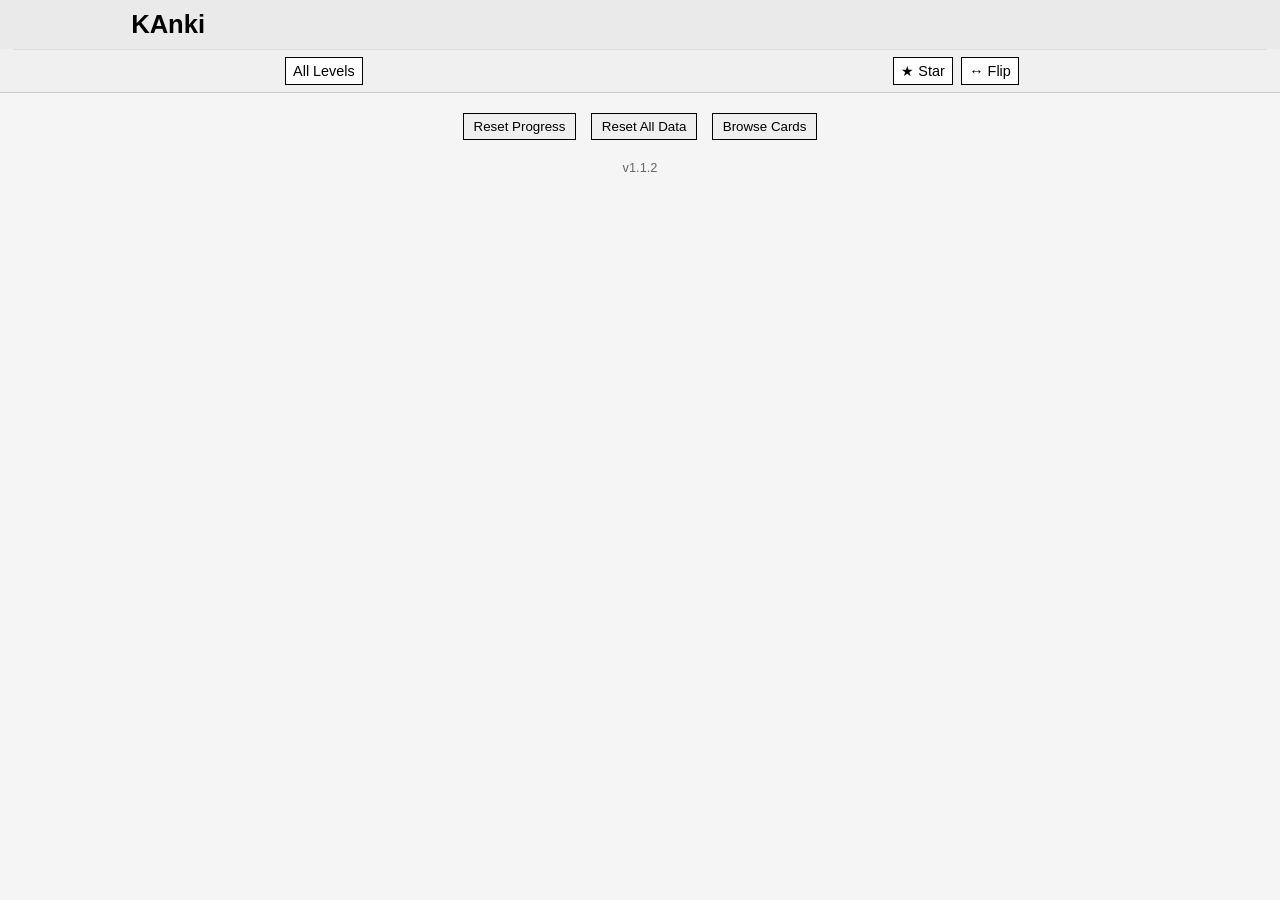
==== kanki/index.html @ 4ba89aea "Added browser screen and card selection" ====
<!DOCTYPE HTML>
<html>

<head>
  <meta name="viewport" content="width=device-width, initial-scale=1.0, maximum-scale=1.0, user-scalable=no" />
  <meta name="kindle-display-size" content="width=100%, height=100%, scale-to-fit=yes" />
  <meta charset="utf-8">
  <link rel="preload" href="assets/fonts/language.ttf" as="font" type="font/ttf" crossorigin="anonymous">
  <script src="js/polyfill.min.js"></script>
  <script src="js/sdk.js"></script>
  <script src="js/kanki_config.js"></script>
  <script src="main.js"></script>
  <link href="main.css" rel="stylesheet">
  <link href="responsive.css" rel="stylesheet">
  <title>KAnki</title>
  <script>
    function update() {
      var chromebar = {
        "appId": "xyz.kurizu.kanki",
        "topNavBar": {
          "template": "title",
          "title": "KAnki",
          "buttons": [
            {
              "id": "KPP_MORE",
              "state": "enabled",
              "handling": "system"
            },
            {
              "id": "KPP_CLOSE",
              "state": "enabled",
              "handling": "system"
            }
          ],
        },
        "systemMenu": {
          "clientParams": {
            "profile": {
              "name": "default",
              "items": [
                {
                  "id": "KANKI_RELOAD",
                  "state": "enabled",
                  "handling": "notifyApp",
                  "label": "Reload",
                  "position": 0
                }
              ],
              "selectionMode": "none",
              "closeOnUse": true
            }
          }
        }
      };
      window.kindle.messaging.sendMessage("com.lab126.chromebar", "configureChrome", chromebar);
    };

    window.kindle.appmgr.ongo = function (ctx) {
      update();
      window.kindle.messaging.receiveMessage("systemMenuItemSelected", function (type, id) {
        switch (id) {
          case "KANKI_RELOAD":
            window.location.reload();
        };
      });
    };
  </script>
</head>

<body onload="onPageLoad()">
  <div id="log" style="display:none;"></div>

  <div id="headerBar">
    <div class="topBar">
      <div class="logoArea">
        <h1 id="title">KAnki</h1>
      </div>
      <div class="infoArea">
        <div id="progressDisplay" class="progressBar"></div>
        <div id="levelDisplay" class="levelDisplay"></div>
      </div>
    </div>
    <div class="menuBar">
      <div id="levelButtons" class="menuSection">
        <button onclick="changeLevel('all')">All Levels</button>
        <!-- Other level buttons will be added dynamically by JavaScript -->
      </div>
      <div class="menuDivider"></div>
      <div id="toolButtons" class="menuSection">
        <button id="starredFilterBtn" onclick="toggleStarredFilter()">★ Star</button>
        <button id="reverseToggleBtn" onclick="toggleCardDirection()">↔ Flip</button>
        <button id="overviewBtn" onclick="showDeckOverview()" style="display: none;">← Overview</button>
      </div>
    </div>
  </div>

  <div id="mainContainer">
    <!-- Deck Overview Screen -->
    <div id="deckOverview" style="display: none;">
      <div class="deckOverview">
        <h2 id="overviewDeckTitle"></h2>
        <table class="overviewStatTable">
          <tbody>
            <tr><td>Total:</td><td id="overviewTotal"></td></tr>
            <tr><td>Due now:</td><td id="overviewDue"></td></tr>
            <tr><td>New:</td><td id="overviewNew"></td></tr>
            <tr><td>Suspended:</td><td id="overviewSuspended"></td></tr>
          </tbody>
        </table>
        <div class="overviewDivider">── By Level ──</div>
        <div id="overviewLevels"></div>
        <div class="buttonContainer overviewButtons">
          <button onclick="startStudy()">Study</button>
          <button onclick="showBrowseScreen()">Browse Cards</button>
        </div>
      </div>
    </div>

    <div id="statusMessage" style="display: none;"></div>

    <!-- Review Mode: Fixed card structure to prevent DOM rebuilding -->
    <div id="cardContainer" class="card">
      <div id="levelBadge" class="levelBadge"></div>
      <!-- Add star button to the card -->
      <button id="starButton" class="starButton" onclick="toggleStarCurrentCard()">☆</button>
      <div id="cardFront" class="cardFront"></div>
      <div id="cardBack" class="cardBack"></div>
      <div id="cardNotes" class="cardNotes"></div>
      <!-- Card statistics section -->
      <div id="cardStats" class="cardStats"></div>
    </div>

    <!-- Browse Mode: Card list view -->
    <div id="browseContainer" style="display: none;">
      <div id="browseHeader" class="browseHeader">
        <div class="browseHeaderTop">
          <span id="browseStats" class="browseStats"></span>
          <button onclick="hideBrowseScreen()">← Back</button>
        </div>
        <div id="browseLevelFilter" class="browseLevelFilter"></div>
        <div id="browseControls" class="browseControls">
          <button onclick="selectAllCards()">Select All</button>
          <button onclick="deselectAllCards()">Deselect All</button>
          <button onclick="toggleSuspendSelected()" id="suspendBtn" style="display: none;">Suspend</button>
          <button onclick="toggleSuspendSelected()" id="unsuspendBtn" style="display: none;">Unsuspend</button>
          <button onclick="addTagToSelected()" id="addTagBtn" style="display: none;">Add Tag</button>
          <button onclick="removeTagFromSelected()" id="removeTagBtn" style="display: none;">Rm Tag</button>
        </div>
      </div>
      <div id="browseCardList" class="browseCardList"></div>
      <div id="browsePagination" class="browsePagination"></div>
    </div>

    <div id="controlButtons" class="buttonContainer">
      <button id="showAnswerBtn" onclick="showAnswer()">Show Answer</button>
      <div id="intervalButtons" style="display: none;">
        <button class="intervalBtn againBtn" onclick="handleAnswerWithInterval('again')">Again<br>&lt;10m</button>
        <button class="intervalBtn hardBtn" onclick="handleAnswerWithInterval('hard')">Hard<br>1d</button>
        <button class="intervalBtn goodBtn" onclick="handleAnswerWithInterval('good')">Good<br>3d</button>
        <button class="intervalBtn easyBtn" onclick="handleAnswerWithInterval('easy')">Easy<br>4d</button>
      </div>
    </div>

    <div class="buttonContainer">
      <button onclick="showResetProgressConfirm()">Reset Progress</button>
      <button onclick="showResetAllConfirm()">Reset All Data</button>
      <button onclick="showBrowseScreen()">Browse Cards</button>
    </div>
  </div>

  <!-- Confirmation popup overlay (hidden by default) -->
  <div id="confirmationOverlay" class="overlay" style="display: none;">
    <div class="popup">
      <div id="confirmationMessage" class="popup-message"></div>
      <div class="popup-buttons">
        <button id="confirmYesBtn" class="confirmBtn">Yes</button>
        <button id="confirmNoBtn" class="cancelBtn">No</button>
      </div>
    </div>
  </div>

  <!-- Toast notification (hidden by default) -->
  <div id="toastNotification" class="toast-notification" style="display: none;"></div>

  <div class="footer">
    <p>v1.1.2</p>
  </div>
</body>

</html>
---- kanki/main.css ----
@font-face {
  font-family: 'LanguageFont';
  src: url('assets/fonts/language.ttf') format('truetype');
  font-weight: normal;
  font-style: normal;
  font-display: block;
}

body {
  margin: 0;
  padding: 0;
  font-family: sans-serif;
  background-color: #f5f5f5;
  filter: grayscale(1);
  box-sizing: border-box;
}

h1 {
  text-align: center;
  margin: 20px 0;
}

.progressBar {
  display: block;
  margin: 0 0 3px 0;
  font-weight: bold;
}

.levelDisplay {
  display: block;
  margin: 3px 0 0 0;
  font-weight: bold;
  font-size: 0.9em;
  color: #444;
}

.buttonContainer {
  text-align: center;
  margin: 20px 0;
}

.buttonContainer button {
  margin: 0 5px;
  padding: 5px 10px;
  border: 1px solid #000;
}

/* Title and header styles */
#headerBar {
  margin: 0 0 15px 0;
  padding: 0;
  border-bottom: 1px solid #ccc;
  background-color: #f0f0f0;
}

/* Top bar with logo and info */
.topBar {
  width: 100%;
  display: table;
  table-layout: fixed;
  border-spacing: 0;
  padding: 5px 10px;
  background-color: #eaeaea;
}

.logoArea {
  display: table-cell;
  width: 25%;
  text-align: left;
  vertical-align: middle;
}

.infoArea {
  display: table-cell;
  width: 75%;
  text-align: right;
  vertical-align: middle;
  padding-right: 15px;
  overflow: hidden;
  text-overflow: ellipsis;
}

#title {
  margin: 0;
  padding: 5px 0;
  font-size: 1.6em;
}

/* Menu bar styles - using table-based layout for Kindle compatibility */
.menuBar {
  width: 98%;
  margin: 0 auto;
  padding: 5px 0;
  text-align: center;
  display: table;
  table-layout: fixed;
  border-spacing: 0;
  border-top: 1px solid #ddd;
}

.menuSection {
  display: table-cell;
  vertical-align: middle;
  text-align: center;
}

.menuDivider {
  display: table-cell;
  width: 10px;
}

#levelButtons {
  text-align: center;
  margin: 5px 0;
}

#levelButtons button, #toolButtons button {
  margin: 2px;
  padding: 5px 7px;
  border: 1px solid #000;
  background-color: #fff;
  font-size: 0.9em;
}

#levelButtons button:active, #toolButtons button:active,
#levelButtons button.active, #toolButtons button.active {
  background-color: #ccc;
}

/* Status bar with progress display */
.statusBar {
  padding: 5px 0;
  text-align: center;
  border-top: 1px solid #ddd;
}

.card {
  background-color: white;
  border-radius: 5px;
  box-shadow: 0 2px 4px rgba(0, 0, 0, 0.1);
  padding: 20px;
  margin: 20px auto;
  max-width: 80%;
  position: relative;
  height: 300px; /* Fixed height instead of min-height */
  overflow-y: auto; /* Allow vertical scrolling for content */
  overflow-x: hidden; /* Prevent horizontal overflow */
  border: 1px solid #000000;
  /* Ensure text wrapping for all content */
  word-wrap: break-word;
  overflow-wrap: break-word;
  hyphens: auto;
  /* Enhanced scrolling for better user experience */
  scroll-behavior: smooth; /* Smooth scrolling when navigating */
  scrollbar-width: thin; /* Thinner scrollbar for better aesthetics */
  scrollbar-color: #888 #f1f1f1; /* Custom scrollbar colors */
}

.levelBadge {
  position: absolute;
  top: 10px;
  right: 10px;
  background-color: #4285f4;
  color: white;
  padding: 3px 8px;
  border-radius: 3px;
  font-size: 0.8em;
}

.cardFront {
  font-size: 2em;
  font-weight: bold;
  margin-bottom: 20px;
  margin-top: 15px;
  font-family: 'LanguageFont', sans-serif;
  min-height: 60px; /* Fixed minimum height */
  word-wrap: break-word; /* Break long words */
  overflow-wrap: break-word; /* Modern alternative to word-wrap */
  hyphens: auto; /* Add hyphenation for better text wrapping */
}

.cardBack {
  font-size: 1.5em;
  margin-bottom: 10px;
  padding-top: 15px;
  min-height: 50px; /* Fixed minimum height */
  word-wrap: break-word; /* Break long words */
  overflow-wrap: break-word; /* Modern alternative to word-wrap */
  hyphens: auto; /* Add hyphenation for better text wrapping */
}

.cardNotes {
  font-size: 0.9em;
  color: #666;
  font-style: italic;
  word-wrap: break-word; /* Break long words */
  overflow-wrap: break-word; /* Modern alternative to word-wrap */
  hyphens: auto; /* Add hyphenation for better text wrapping */
}

/* Card statistics styling */
.cardStats {
  font-size: 0.7em;
  color: #888;
  text-align: right;
  margin-top: 15px;
  padding-top: 5px;
  position: relative;
  font-style: italic;
}

/* Add a subtle dashed separator that fades at the edges */
.cardStats::before {
  content: '';
  position: absolute;
  top: 2px;
  left: 20%;
  right: 0;
  height: 1px;
  background-image: linear-gradient(to right, transparent, rgba(238,238,238,0.8) 10%, transparent 10%, rgba(238,238,238,0.8) 20%, transparent 20%);
  background-size: 8px 1px;
  background-repeat: repeat-x;
}

/* Custom scrollbar styling for better visibility */
.card::-webkit-scrollbar {
  width: 8px;
}

.card::-webkit-scrollbar-track {
  background: #f1f1f1;
  border-radius: 10px;
}

.card::-webkit-scrollbar-thumb {
  background: #888;
  border-radius: 10px;
}

.card::-webkit-scrollbar-thumb:hover {
  background: #555;
}

/* Scroll indicators - subtle visual cues for scrollable content */
.card::before {
  content: '';
  position: absolute;
  top: 0;
  left: 0;
  right: 0;
  height: 4px;
  background: linear-gradient(to bottom, rgba(0,0,0,0.15) 0%, rgba(0,0,0,0) 100%);
  opacity: 0;
  transition: opacity 0.2s ease;
  pointer-events: none;
  z-index: 2;
  display: none; /* Hidden by default */
}

.card::after {
  content: '';
  position: absolute;
  bottom: 0;
  left: 0;
  right: 0;
  height: 4px;
  opacity: 0;
  transition: opacity 0.2s ease;
  pointer-events: none;
  z-index: 2;
  display: none; /* Hidden by default */
}

/* Show scroll indicators when content is scrollable AND scrolled */
.card.scrollable-top::before {
  display: block;
  opacity: 1;
}

.card.scrollable-bottom::after {
  display: block;
  opacity: 1;
}

/* Enhanced focus states for better keyboard navigation visibility */
.card:focus {
  outline: 2px solid #4285f4;
  outline-offset: 2px;
}

/* Add a subtle animation when scrolling programmatically */
.card.smooth-scroll {
  scroll-behavior: smooth;
}

#showAnswerBtn {
  padding: 12px 25px;
  margin: 8px auto;
  font-size: 1.1em;
  cursor: pointer;
  border: 1px solid #000;
  min-width: 80%; /* Make show answer button wider to match interval buttons container width */
  display: block; /* Make it block to center it properly */
}

.correctBtn {
  background-color: #555555; 
  color: white;
}

.incorrectBtn {
  background-color: #222222; 
  color: white;
}

#statusMessage {
  background-color: #f8f9fa;
  border: 1px solid #dee2e6;
  border-radius: 5px;
  padding: 15px;
  margin: 15px auto;
  max-width: 80%;
  text-align: center;
  word-wrap: break-word; /* Break long words */
  overflow-wrap: break-word; /* Modern alternative to word-wrap */
  hyphens: auto; /* Add hyphenation for better text wrapping */
  font-size: 1.2em; /* Make status messages appropriately sized */
}

#controlButtons {
  height: 100px; /* Reduced height since interval buttons will be in same location as show answer */
  position: relative;
  margin: 20px 0 20px 0; /* Reduced bottom margin */
  text-align: center;
  overflow: visible; /* Allow content to be visible instead of hidden */
}

#intervalButtons {
  text-align: center;
  position: absolute;
  top: 0; /* Positioned at top to overlay with show answer button position */
  left: 0;
  right: 0;
  width: 100%;
  height: auto; /* Allow natural height based on content */
}

.intervalBtn {
  padding: 8px 12px; /* Slightly reduced padding */
  margin: 0 5px; /* Reduced margins to fit all buttons better */
  font-size: 0.95em;
  cursor: pointer;
  border: 1px solid #000;
  min-width: 60px; /* Slightly narrower buttons */
  display: inline-block;
}

.againBtn {
  background-color: #222222;
  color: white;
  font-weight: bold; /* Make 'Again' button more prominent */
  border-width: 2px; /* Make border thicker for emphasis */
  min-width: 75px; /* Make slightly wider than other interval buttons */
}

.hardBtn {
  background-color: #444444; 
  color: white;
}

.goodBtn {
  background-color: #666666; 
  color: white;
}

.easyBtn {
  background-color: #888888;
  color: white;
}

/* Overlay for confirmation popup */
.overlay {
  position: fixed;
  top: 0;
  left: 0;
  width: 100%;
  height: 100%;
  background-color: rgba(0, 0, 0, 0.8);
  z-index: 100;
}

.popup {
  position: absolute;
  top: 50%;
  left: 50%;
  /* Using negative margins to center for better compatibility */
  margin-top: -100px; 
  margin-left: -140px;
  background-color: #ffffff;
  color: #000000;
  padding: 20px;
  border-radius: 5px;
  border: 2px solid #333;
  width: 240px;
  z-index: 101;
  text-align: center;
  opacity: 1;
}

.popup-message {
  margin-bottom: 20px;
  font-size: 1.1em;
  line-height: 1.4;
  word-wrap: break-word;
  color: #000000;
}

.popup-buttons {
  width: 100%;
  text-align: center;
  margin: 10px auto 0;
}

.popup-buttons button {
  display: inline-block;
  width: 80px;
  margin: 0 10px;
  padding: 8px 0;
  color: #ffffff;
  border: 1px solid #000;
}

.confirmBtn {
  background-color: #333333; 
  color: #ffffff;
  border: 1px solid #000;
  padding: 8px 15px;
}

.cancelBtn {
  background-color: #666666;
  color: #ffffff;
  border: 1px solid #000;
  padding: 8px 15px;
}

.footer {
  text-align: center;
  margin-bottom: 20px;
  font-size: 0.8em;
  color: #666;
}

.toast-notification {
  position: absolute;
  top: 80px;
  left: 50%;
  width: 240px;
  margin-left: -120px;
  background-color: #000000;
  color: white;
  padding: 10px 0;
  border-radius: 5px;
  z-index: 200;
  text-align: center;
  font-weight: bold;
  border: 1px solid #333;
}

/* Star button styles */
.starButton {
  position: absolute;
  top: 10px;
  left: 10px;
  background: none;
  border: none;
  font-size: 1.5em;
  cursor: pointer;
  z-index: 10;
  padding: 5px;
}

.starButton.starred {
  color: #555; 
}

#starredFilterBtn.active {
  background-color: #555;
  color: white;
}

#reverseToggleBtn.active {
  background-color: #555;
  color: white;
}

/* Browse screen styles */
#browseContainer {
  width: 100%;
  max-width: 800px;
  margin: 0 auto;
  padding: 10px;
}

.browseHeader {
  margin-bottom: 15px;
  padding: 10px;
  background-color: #eaeaea;
  border: 1px solid #ccc;
  border-radius: 5px;
}

.browseStats {
  font-size: 1.1em;
  font-weight: bold;
  margin-bottom: 10px;
  padding: 5px;
}

.browseControls {
  text-align: center;
}

.browseControls button {
  margin: 3px;
  padding: 6px 12px;
  font-size: 0.9em;
  cursor: pointer;
  border: 1px solid #000;
}

.browseCardList {
  margin: 15px 0;
}

.browseCardItem {
  padding: 12px;
  margin: 8px 0;
  background-color: #f9f9f9;
  border: 1px solid #ddd;
  border-radius: 4px;
  cursor: pointer;
}

.browseCardItem:hover {
  background-color: #f0f0f0;
}

.browseCardItem.selected {
  background-color: #e0e0e0;
  border-color: #999;
}

.browseCardItem.suspended {
  background-color: #e8e8e8;
  opacity: 0.7;
}

.browseCardHeader {
  display: table;
  width: 100%;
  margin-bottom: 8px;
}

.browseCardCheckbox {
  display: table-cell;
  width: 30px;
  vertical-align: middle;
  font-size: 1.2em;
}

.browseCardInfo {
  display: table-cell;
  vertical-align: middle;
  padding-left: 10px;
}

.browseCardLevel {
  display: inline-block;
  padding: 2px 8px;
  background-color: #ddd;
  border-radius: 3px;
  font-size: 0.85em;
  margin-right: 8px;
}

.browseCardFront {
  font-weight: bold;
  font-size: 1.1em;
  margin: 5px 0;
}

.browseCardBack {
  color: #555;
  font-size: 0.95em;
}

.browseCardActions {
  display: table;
  width: 100%;
  margin-top: 8px;
}

.browseCardAction {
  display: table-cell;
  padding: 4px 8px;
  font-size: 0.85em;
  cursor: pointer;
  border: 1px solid #ccc;
  background-color: #f5f5f5;
  margin: 2px;
}

.browseCardAction:hover {
  background-color: #e5e5e5;
}

.browsePagination {
  text-align: center;
  margin: 15px 0;
  padding: 10px;
}

.browsePagination button {
  margin: 0 5px;
  padding: 6px 12px;
  font-size: 0.9em;
  cursor: pointer;
  border: 1px solid #000;
}

.browsePagination .currentPage {
  font-weight: bold;
  margin: 0 10px;
}

.browseGroup {
  margin: 20px 0 10px 0;
  padding: 10px;
  background-color: #f0f0f0;
  border: 1px solid #ccc;
  border-radius: 4px;
}

.browseGroupTitle {
  font-size: 1.2em;
  font-weight: bold;
  margin-bottom: 10px;
  padding-bottom: 5px;
  border-bottom: 1px solid #ddd;
}

.browseGroupCount {
  font-size: 0.9em;
  color: #666;
  margin-left: 10px;
}

/* ── Deck Overview styles ─────────────────────────────────────── */
.deckOverview {
  width: 85%;
  max-width: 500px;
  margin: 30px auto;
  padding: 20px;
  background-color: #fff;
  border: 1px solid #000;
  border-radius: 5px;
  text-align: center;
}

.deckOverview h2 {
  margin: 0 0 15px 0;
  font-size: 1.4em;
}

.overviewStatTable {
  width: 100%;
  border-collapse: collapse;
  margin: 0 auto 15px auto;
  text-align: left;
}

.overviewStatTable td {
  padding: 4px 10px;
  font-size: 1.05em;
}

.overviewStatTable td:first-child {
  color: #555;
  width: 55%;
}

.overviewStatTable td:last-child {
  font-weight: bold;
}

.overviewDivider {
  font-size: 0.9em;
  color: #666;
  margin: 10px 0 6px 0;
}

.overviewLevelTable {
  width: 90%;
  border-collapse: collapse;
  margin: 0 auto 15px auto;
  text-align: left;
}

.overviewLevelRow td {
  padding: 3px 8px;
  font-size: 0.95em;
}

.overviewLevelName {
  font-weight: bold;
  width: 40%;
}

.overviewLevelStats {
  color: #444;
}

.overviewButtons {
  margin-top: 18px;
}

.overviewButtons button {
  margin: 0 8px;
  padding: 8px 20px;
  font-size: 1em;
  border: 1px solid #000;
  cursor: pointer;
}

/* ── Browse screen additions ──────────────────────────────────── */
.browseHeaderTop {
  display: table;
  width: 100%;
  margin-bottom: 8px;
}

.browseHeaderTop .browseStats {
  display: table-cell;
  vertical-align: middle;
}

.browseHeaderTop button {
  display: table-cell;
  white-space: nowrap;
  vertical-align: middle;
  padding: 5px 10px;
  border: 1px solid #000;
  cursor: pointer;
  float: right;
}

.browseLevelFilter {
  margin: 6px 0;
  text-align: left;
}

.browseLevelBtn {
  margin: 2px;
  padding: 4px 9px;
  font-size: 0.85em;
  border: 1px solid #666;
  background-color: #fff;
  cursor: pointer;
}

.browseLevelBtn.active {
  background-color: #333;
  color: #fff;
  border-color: #333;
}

/* ── Tag and suspended badges ─────────────────────────────────── */
.tagBadge {
  display: inline-block;
  margin: 2px 3px 0 0;
  padding: 1px 6px;
  font-size: 0.78em;
  border: 1px solid #999;
  border-radius: 3px;
  background-color: #f0f0f0;
}

.suspendedIndicator {
  font-size: 0.8em;
  color: #666;
  font-style: italic;
}

.starBadge {
  font-size: 0.9em;
}

.browseCardTags {
  margin-top: 5px;
}

.browseCardItem.suspended {
  border-style: dashed;
  opacity: 0.6;
}

/* Responsive adjustments for browse screen */
@media (min-width: 1050px) {
  .browseCardItem {
    padding: 15px;
  }
  
  .browseCardFront {
    font-size: 1.2em;
  }
}

@media (min-width: 1800px) {
  #browseContainer {
    max-width: 1000px;
  }
  
  .browseCardItem {
    padding: 18px;
  }
  
  .browseCardFront {
    font-size: 1.3em;
  }
}
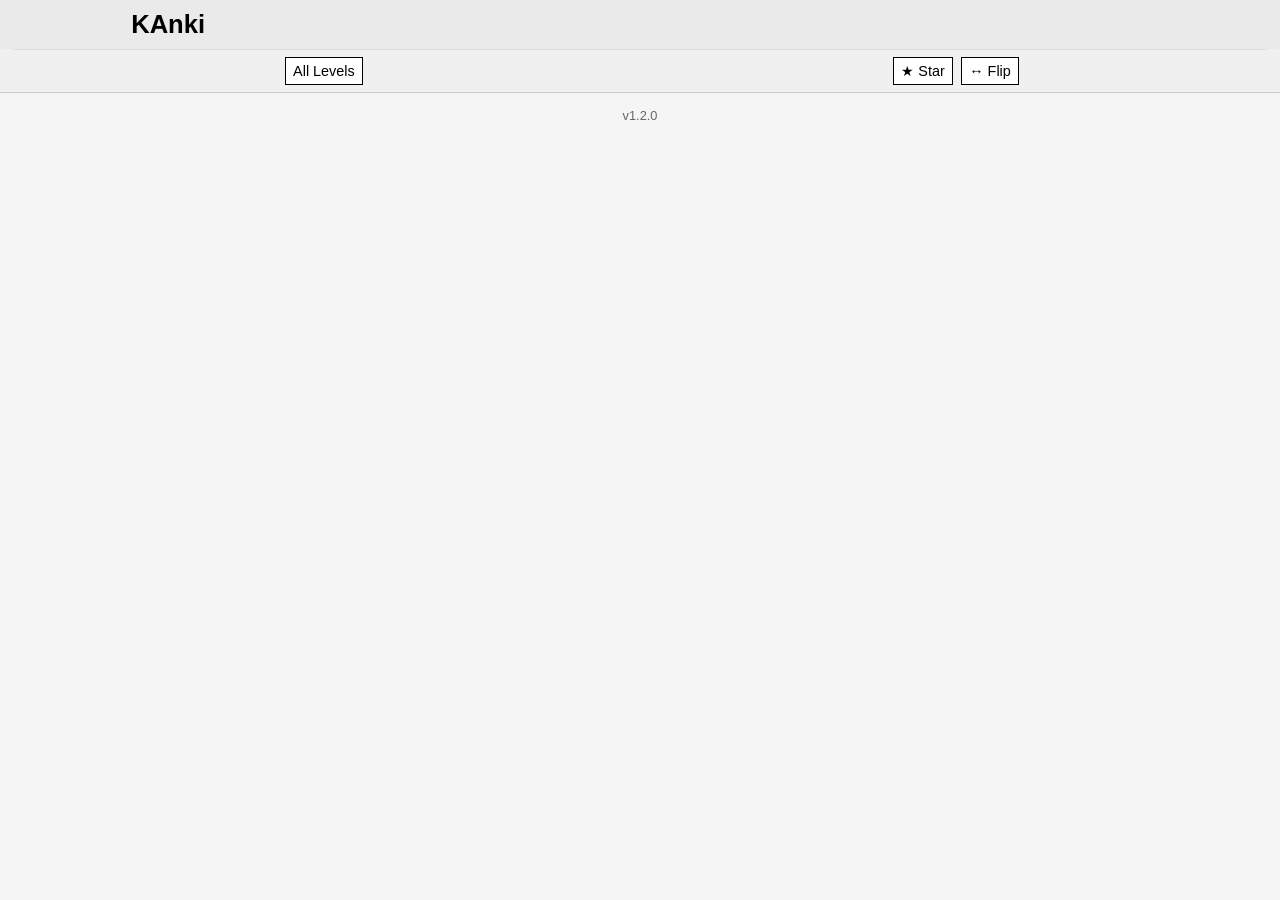
==== commit 960ee8b9: "Fixed CSS rendering bug" ====
--- a/kanki/index.html
+++ b/kanki/index.html
@@ -55,7 +55,7 @@
       window.kindle.messaging.sendMessage("com.lab126.chromebar", "configureChrome", chromebar);
     };
 
-    window.kindle.appmgr.ongo = function (ctx) {
+    if (window.kindle && window.kindle.appmgr) window.kindle.appmgr.ongo = function (ctx) {
       update();
       window.kindle.messaging.receiveMessage("systemMenuItemSelected", function (type, id) {
         switch (id) {
@@ -70,31 +70,31 @@
 <body onload="onPageLoad()">
   <div id="log" style="display:none;"></div>
 
+  <!-- Header Bar (shown on overview, browse, manage screens) -->
   <div id="headerBar">
     <div class="topBar">
       <div class="logoArea">
         <h1 id="title">KAnki</h1>
       </div>
       <div class="infoArea">
-        <div id="progressDisplay" class="progressBar"></div>
-        <div id="levelDisplay" class="levelDisplay"></div>
       </div>
     </div>
     <div class="menuBar">
       <div id="levelButtons" class="menuSection">
         <button onclick="changeLevel('all')">All Levels</button>
-        <!-- Other level buttons will be added dynamically by JavaScript -->
+        <!-- Other level buttons added dynamically -->
       </div>
       <div class="menuDivider"></div>
       <div id="toolButtons" class="menuSection">
-        <button id="starredFilterBtn" onclick="toggleStarredFilter()">★ Star</button>
-        <button id="reverseToggleBtn" onclick="toggleCardDirection()">↔ Flip</button>
-        <button id="overviewBtn" onclick="showDeckOverview()" style="display: none;">← Overview</button>
-      </div>
-    </div>
-  </div>
-
+        <button id="starredFilterBtn" onclick="toggleStarredFilter()">&#9733; Star</button>
+        <button id="reverseToggleBtn" onclick="toggleCardDirection()">&#8596; Flip</button>
+      </div>
+    </div>
+  </div>
+
+  <!-- Main Container (overview, browse, manage screens) -->
   <div id="mainContainer">
+
     <!-- Deck Overview Screen -->
     <div id="deckOverview" style="display: none;">
       <div class="deckOverview">
@@ -111,47 +111,79 @@
         <div id="overviewLevels"></div>
         <div class="buttonContainer overviewButtons">
           <button onclick="startStudy()">Study</button>
-          <button onclick="showBrowseScreen()">Browse Cards</button>
-        </div>
-      </div>
-    </div>
-
-    <div id="statusMessage" style="display: none;"></div>
-
-    <!-- Review Mode: Fixed card structure to prevent DOM rebuilding -->
-    <div id="cardContainer" class="card">
-      <div id="levelBadge" class="levelBadge"></div>
-      <!-- Add star button to the card -->
-      <button id="starButton" class="starButton" onclick="toggleStarCurrentCard()">☆</button>
-      <div id="cardFront" class="cardFront"></div>
-      <div id="cardBack" class="cardBack"></div>
-      <div id="cardNotes" class="cardNotes"></div>
-      <!-- Card statistics section -->
-      <div id="cardStats" class="cardStats"></div>
-    </div>
-
-    <!-- Browse Mode: Card list view -->
+          <button onclick="showBrowseScreen()">Browse</button>
+          <button onclick="showManageScreen()">Manage</button>
+        </div>
+        <div class="buttonContainer">
+          <button onclick="showResetProgressConfirm()">Reset Progress</button>
+          <button onclick="showResetAllConfirm()">Reset All Data</button>
+        </div>
+      </div>
+    </div>
+
+    <!-- Browse Screen (read-only card list) -->
     <div id="browseContainer" style="display: none;">
-      <div id="browseHeader" class="browseHeader">
+      <div class="browseHeader">
         <div class="browseHeaderTop">
           <span id="browseStats" class="browseStats"></span>
-          <button onclick="hideBrowseScreen()">← Back</button>
+          <button onclick="hideBrowseScreen()">&#8592; Back</button>
         </div>
         <div id="browseLevelFilter" class="browseLevelFilter"></div>
-        <div id="browseControls" class="browseControls">
-          <button onclick="selectAllCards()">Select All</button>
-          <button onclick="deselectAllCards()">Deselect All</button>
+      </div>
+      <div id="browseCardList" class="browseCardList"></div>
+      <div id="browsePagination" class="browsePagination"></div>
+    </div>
+
+    <!-- Manage Screen (selection / tagging) -->
+    <div id="manageContainer" style="display: none;">
+      <div class="browseHeader">
+        <div class="browseHeaderTop">
+          <span id="manageStats" class="browseStats"></span>
+          <button onclick="hideManageScreen()">&#8592; Back</button>
+        </div>
+        <div id="manageLevelFilter" class="browseLevelFilter"></div>
+        <div id="manageControls" class="browseControls">
+          <button onclick="selectAllManageCards()">Select All</button>
+          <button onclick="deselectAllManageCards()">Deselect All</button>
           <button onclick="toggleSuspendSelected()" id="suspendBtn" style="display: none;">Suspend</button>
           <button onclick="toggleSuspendSelected()" id="unsuspendBtn" style="display: none;">Unsuspend</button>
           <button onclick="addTagToSelected()" id="addTagBtn" style="display: none;">Add Tag</button>
           <button onclick="removeTagFromSelected()" id="removeTagBtn" style="display: none;">Rm Tag</button>
         </div>
       </div>
-      <div id="browseCardList" class="browseCardList"></div>
-      <div id="browsePagination" class="browsePagination"></div>
-    </div>
-
-    <div id="controlButtons" class="buttonContainer">
+      <div id="manageCardList" class="browseCardList"></div>
+      <div id="managePagination" class="browsePagination"></div>
+    </div>
+
+  </div>
+
+  <!-- Review Screen (full page, covers everything) -->
+  <div id="reviewScreen" style="display: none;">
+
+    <div id="reviewTopBar">
+      <div class="reviewTopLeft">
+        <button onclick="showDeckOverview()">&#8592; Back</button>
+      </div>
+      <div class="reviewTopCenter">
+        <div id="progressDisplay" class="progressBar"></div>
+        <div id="levelDisplay" class="levelDisplay"></div>
+        <div id="statusMessage" style="display: none;"></div>
+      </div>
+      <div class="reviewTopRight">
+        <button id="starButton" class="starButton" onclick="toggleStarCurrentCard()">&#9734;</button>
+      </div>
+    </div>
+
+    <div id="cardContainer" class="card">
+      <div id="levelBadge" class="levelBadge"></div>
+      <div id="cardFront" class="cardFront"></div>
+      <div id="cardDivider" class="cardDivider" style="display: none;"></div>
+      <div id="cardBack" class="cardBack"></div>
+      <div id="cardNotes" class="cardNotes"></div>
+      <div id="cardStats" class="cardStats"></div>
+    </div>
+
+    <div id="controlButtons" class="reviewControls">
       <button id="showAnswerBtn" onclick="showAnswer()">Show Answer</button>
       <div id="intervalButtons" style="display: none;">
         <button class="intervalBtn againBtn" onclick="handleAnswerWithInterval('again')">Again<br>&lt;10m</button>
@@ -161,11 +193,6 @@
       </div>
     </div>
 
-    <div class="buttonContainer">
-      <button onclick="showResetProgressConfirm()">Reset Progress</button>
-      <button onclick="showResetAllConfirm()">Reset All Data</button>
-      <button onclick="showBrowseScreen()">Browse Cards</button>
-    </div>
   </div>
 
   <!-- Confirmation popup overlay (hidden by default) -->
@@ -183,8 +210,8 @@
   <div id="toastNotification" class="toast-notification" style="display: none;"></div>
 
   <div class="footer">
-    <p>v1.1.2</p>
+    <p>v1.2.0</p>
   </div>
 </body>
 
-</html>+</html>
--- a/kanki/main.css
+++ b/kanki/main.css
@@ -4,6 +4,10 @@
   font-weight: normal;
   font-style: normal;
   font-display: block;
+}
+
+html {
+  height: 100%;
 }
 
 body {
@@ -13,6 +17,7 @@
   background-color: #f5f5f5;
   filter: grayscale(1);
   box-sizing: border-box;
+  height: 100%;
 }
 
 h1 {
@@ -553,7 +558,8 @@
 
 .browseCardItem.suspended {
   background-color: #e8e8e8;
-  opacity: 0.7;
+  border-style: dashed;
+  opacity: 0.6;
 }
 
 .browseCardHeader {
@@ -717,6 +723,17 @@
   width: 40%;
 }
 
+.overviewLevelName a {
+  color: #0066cc;
+  text-decoration: underline;
+  cursor: pointer;
+}
+
+.overviewLevelName a:hover {
+  color: #004499;
+  text-decoration: none;
+}
+
 .overviewLevelStats {
   color: #444;
 }
@@ -743,6 +760,7 @@
 .browseHeaderTop .browseStats {
   display: table-cell;
   vertical-align: middle;
+  width: 100%;
 }
 
 .browseHeaderTop button {
@@ -752,7 +770,6 @@
   padding: 5px 10px;
   border: 1px solid #000;
   cursor: pointer;
-  float: right;
 }
 
 .browseLevelFilter {
@@ -800,17 +817,12 @@
   margin-top: 5px;
 }
 
-.browseCardItem.suspended {
-  border-style: dashed;
-  opacity: 0.6;
-}
-
 /* Responsive adjustments for browse screen */
 @media (min-width: 1050px) {
   .browseCardItem {
     padding: 15px;
   }
-  
+
   .browseCardFront {
     font-size: 1.2em;
   }
@@ -820,12 +832,152 @@
   #browseContainer {
     max-width: 1000px;
   }
-  
+
   .browseCardItem {
     padding: 18px;
   }
-  
+
   .browseCardFront {
     font-size: 1.3em;
   }
+}
+
+/* ── Review Screen (full page) ────────────────────────────────── */
+
+#reviewScreen {
+  position: fixed;
+  top: 0;
+  left: 0;
+  right: 0;
+  bottom: 0;
+  background-color: #f5f5f5;
+  z-index: 50;
+  overflow: hidden;
+}
+
+#reviewTopBar {
+  position: absolute;
+  top: 0;
+  left: 0;
+  right: 0;
+  height: 50px;
+  display: table;
+  width: 100%;
+  background-color: #eaeaea;
+  border-bottom: 2px solid #ccc;
+  box-sizing: border-box;
+  padding: 0 10px;
+}
+
+.reviewTopLeft {
+  display: table-cell;
+  vertical-align: middle;
+  width: 80px;
+}
+
+.reviewTopLeft button {
+  padding: 5px 10px;
+  border: 1px solid #000;
+  background-color: #fff;
+  font-size: 0.9em;
+  cursor: pointer;
+}
+
+.reviewTopCenter {
+  display: table-cell;
+  vertical-align: middle;
+  text-align: center;
+}
+
+.reviewTopCenter .progressBar {
+  display: block;
+  font-weight: bold;
+  font-size: 0.95em;
+  margin: 0;
+}
+
+.reviewTopCenter .levelDisplay {
+  display: block;
+  font-size: 0.8em;
+  color: #444;
+  margin: 0;
+}
+
+.reviewTopCenter #statusMessage {
+  display: inline-block;
+  font-size: 0.85em;
+  font-weight: bold;
+  background-color: #444;
+  color: #fff;
+  padding: 2px 8px;
+  border-radius: 3px;
+  margin-top: 2px;
+}
+
+.reviewTopRight {
+  display: table-cell;
+  vertical-align: middle;
+  width: 50px;
+  text-align: right;
+}
+
+/* Card fills the space between top bar and controls */
+#reviewScreen #cardContainer {
+  position: absolute !important;
+  top: 50px !important;
+  left: 0 !important;
+  right: 0 !important;
+  bottom: 110px !important;
+  width: auto !important;
+  max-width: 100% !important;
+  height: auto !important;
+  margin: 0 !important;
+  border: none !important;
+  border-radius: 0 !important;
+  box-shadow: none !important;
+  background-color: #fff;
+  overflow-y: auto !important;
+  overflow-x: hidden;
+  padding: 20px 30px;
+  box-sizing: border-box;
+}
+
+/* Divider shown between front and back after revealing answer */
+.cardDivider {
+  border: none;
+  border-top: 2px solid #ddd;
+  margin: 20px 0;
+}
+
+/* Controls fixed at the bottom of the review screen */
+#reviewScreen #controlButtons {
+  position: absolute !important;
+  left: 0 !important;
+  right: 0 !important;
+  bottom: 0 !important;
+  height: 110px !important;
+  width: 100% !important;
+  border-top: 2px solid #ccc;
+  background-color: #f0f0f0;
+  text-align: center;
+  padding: 10px 0;
+  box-sizing: border-box;
+}
+
+#reviewScreen #showAnswerBtn {
+  min-width: 60%;
+  padding: 14px 20px;
+  font-size: 1.1em;
+  border: 1px solid #000;
+  display: inline-block;
+  cursor: pointer;
+}
+
+/* Browse card item without checkbox column */
+#browseContainer .browseCardHeader {
+  margin-bottom: 8px;
+}
+
+#browseContainer .browseCardCheckbox {
+  display: none;
 }
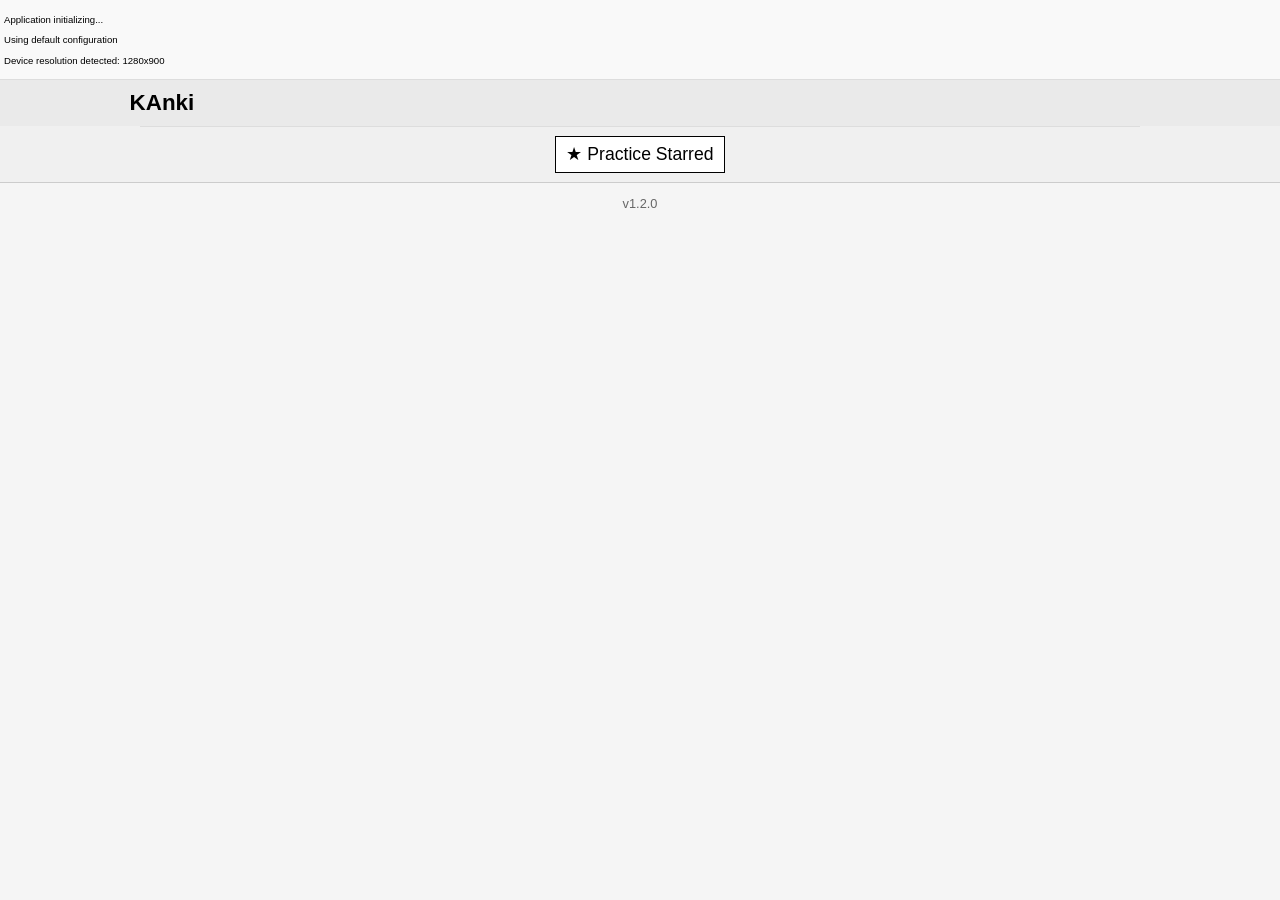
==== commit 475992ef: "Added image support" ====
--- a/kanki/index.html
+++ b/kanki/index.html
@@ -68,7 +68,7 @@
 </head>
 
 <body onload="onPageLoad()">
-  <div id="log" style="display:none;"></div>
+  <div id="log" style="display:block;max-height:150px;overflow-y:auto;font-size:0.6em;padding:4px;background:#f9f9f9;border-bottom:1px solid #ddd;"></div>
 
   <!-- Header Bar (shown on overview, browse, manage screens) -->
   <div id="headerBar">
@@ -80,14 +80,8 @@
       </div>
     </div>
     <div class="menuBar">
-      <div id="levelButtons" class="menuSection">
-        <button onclick="changeLevel('all')">All Levels</button>
-        <!-- Other level buttons added dynamically -->
-      </div>
-      <div class="menuDivider"></div>
       <div id="toolButtons" class="menuSection">
-        <button id="starredFilterBtn" onclick="toggleStarredFilter()">&#9733; Star</button>
-        <button id="reverseToggleBtn" onclick="toggleCardDirection()">&#8596; Flip</button>
+        <button id="starredFilterBtn" onclick="toggleStarredFilter()">&#9733; Practice Starred</button>
       </div>
     </div>
   </div>
--- a/kanki/main.css
+++ b/kanki/main.css
@@ -333,19 +333,25 @@
 }
 
 #controlButtons {
-  height: 100px; /* Reduced height since interval buttons will be in same location as show answer */
+  height: 100px; /* Fixed height to maintain position when switching buttons */
   position: relative;
   margin: 20px 0 20px 0; /* Reduced bottom margin */
   text-align: center;
   overflow: visible; /* Allow content to be visible instead of hidden */
 }
 
+#showAnswerBtn {
+  /* Ensure show answer button maintains consistent position */
+  display: inline-block;
+}
+
 #intervalButtons {
   text-align: center;
   position: absolute;
-  top: 0; /* Positioned at top to overlay with show answer button position */
+  top: 50%; /* Center vertically in container */
   left: 0;
   right: 0;
+  transform: translateY(-50%); /* Perfectly center the buttons */
   width: 100%;
   height: auto; /* Allow natural height based on content */
 }
@@ -474,15 +480,13 @@
 
 /* Star button styles */
 .starButton {
-  position: absolute;
-  top: 10px;
-  left: 10px;
+  position: relative;
   background: none;
   border: none;
   font-size: 1.5em;
   cursor: pointer;
-  z-index: 10;
   padding: 5px;
+  color: inherit;
 }
 
 .starButton.starred {
@@ -494,9 +498,8 @@
   color: white;
 }
 
-#reverseToggleBtn.active {
-  background-color: #555;
-  color: white;
+#reverseToggleBtn {
+  display: none;
 }
 
 /* Browse screen styles */
@@ -664,9 +667,9 @@
 
 /* ── Deck Overview styles ─────────────────────────────────────── */
 .deckOverview {
-  width: 85%;
-  max-width: 500px;
-  margin: 30px auto;
+  width: 95%;
+  max-width: 95%;
+  margin: 10px auto;
   padding: 20px;
   background-color: #fff;
   border: 1px solid #000;
@@ -720,7 +723,11 @@
 
 .overviewLevelName {
   font-weight: bold;
-  width: 40%;
+  width: 45%;
+  max-width: 34ch;
+  overflow: hidden;
+  text-overflow: ellipsis;
+  white-space: nowrap;
 }
 
 .overviewLevelName a {
@@ -973,6 +980,45 @@
   cursor: pointer;
 }
 
+/* ── Image support in cards ───────────────────────────────────── */
+.cardFront img, .cardBack img, .cardNotes img {
+  max-width: 100%;
+  height: auto;
+  display: block;
+  margin: 4px auto;
+}
+
+/* Image occlusion layout */
+.occlusionWrapper {
+  position: relative;
+  display: block;
+  text-align: center;
+}
+
+.occlusionWrapper img {
+  display: block;
+  max-width: 100%;
+  height: auto;
+  margin: 0 auto;
+}
+
+#occlusionCanvas {
+  position: absolute;
+  top: 0;
+  left: 0;
+  width: 100%;
+  height: 100%;
+  pointer-events: none;
+}
+
+.occlusionHeader {
+  font-size: 0.7em;
+  font-weight: normal;
+  text-align: center;
+  margin-bottom: 8px;
+  color: #444;
+}
+
 /* Browse card item without checkbox column */
 #browseContainer .browseCardHeader {
   margin-bottom: 8px;
--- a/kanki/responsive.css
+++ b/kanki/responsive.css
@@ -0,0 +1,746 @@
+/* KAnki - Responsive Styles for Different Kindle Models */
+
+/* Root element custom properties for dynamic scaling */
+:root {
+  --device-scale: 1;
+  --font-size-base: calc(1rem * var(--device-scale));
+  --spacing-base: calc(1rem * var(--device-scale));
+  font-size: 100%;
+}
+
+/* Base styles - already defined in main.css */
+
+/* Base size adjustments */
+body {
+  font-size: var(--font-size-base);
+}
+
+/* Card sizing adjustments with scaling */
+.card {
+  max-width: calc(90% / var(--device-scale));
+  margin-left: auto;
+  margin-right: auto;
+  padding: calc(20px * var(--device-scale));
+  scroll-behavior: smooth;
+  scrollbar-width: thin;
+  scrollbar-color: #888 #f1f1f1;
+}
+
+/* Text size adjustments */
+.cardFront {
+  font-size: calc(2em * var(--device-scale));
+  word-wrap: break-word;
+  overflow-wrap: break-word;
+  hyphens: auto;
+}
+
+.cardBack {
+  font-size: calc(1.6em * var(--device-scale));
+  word-wrap: break-word;
+  overflow-wrap: break-word;
+  hyphens: auto;
+}
+
+.cardNotes {
+  font-size: calc(1em * var(--device-scale));
+  word-wrap: break-word;
+  overflow-wrap: break-word;
+  hyphens: auto;
+}
+
+/* Button sizing adjustments */
+button {
+  font-size: calc(1em * var(--device-scale));
+  padding: calc(5px * var(--device-scale)) calc(10px * var(--device-scale));
+}
+
+/* Portrait and landscape orientation adjustments */
+@media screen and (orientation: portrait) {
+  .cardFront {
+    margin-top: 30px;
+  }
+  
+  #levelButtons {
+    margin-bottom: 15px;
+  }
+}
+
+@media screen and (orientation: landscape) {
+  .card {
+    width: 80%;
+    scroll-behavior: smooth;
+    scrollbar-width: thin;
+    scrollbar-color: #888 #f1f1f1;
+  }
+  
+  #levelButtons button {
+    margin: 0 2px;
+  }
+}
+
+/* Small Kindle screens (original models): 600×800 */
+@media screen and (width: 600px) and (height: 800px) {
+  /* Original sizes are optimized for this resolution already */
+}
+
+/* Mid-size Kindle screens: 758×1024, 824×1200 */
+@media screen and (min-width: 750px) and (max-width: 830px),
+       screen and (min-height: 1000px) and (max-height: 1210px) {
+  .card {
+    height: 400px;
+    max-width: 85%;
+    margin: 25px auto;
+    padding: 25px;
+    overflow-y: auto;
+    overflow-x: hidden;
+    scroll-behavior: smooth;
+    scrollbar-width: thin;
+    scrollbar-color: #888 #f1f1f1;
+  }
+
+  .cardFront {
+    font-size: 2.3em;
+    min-height: 80px;
+    margin-bottom: 30px;
+    word-wrap: break-word;
+    overflow-wrap: break-word;
+    hyphens: auto;
+  }
+
+  .cardBack {
+    font-size: 1.8em;
+    min-height: 65px;
+    margin-bottom: 15px;
+    word-wrap: break-word;
+    overflow-wrap: break-word;
+    hyphens: auto;
+  }
+
+  #controlButtons {
+    height: 200px;
+    margin: 25px 0 40px 0;
+  }
+
+  #intervalButtons {
+    top: 50%;
+    transform: translateY(-50%);
+    height: 100px;
+  }
+
+  .intervalBtn {
+    padding: 12px 16px;
+    margin: 12px 10px;
+    min-width: 75px;
+    font-size: 1.1em;
+  }
+
+  #showAnswerBtn, #incorrectBtn, #correctBtn {
+    padding: 12px 25px;
+    font-size: 1.2em;
+    margin-bottom: 20px;
+  }
+
+  .progressBar, .levelDisplay {
+    font-size: 1.2em;
+    margin: 15px 0;
+  }
+}
+
+/* Large Kindle screens: 1072×1448, 1236×1648, 1264×1680 */
+@media screen and (min-width: 1050px) and (max-width: 1300px),
+       screen and (min-height: 1400px) and (max-height: 1700px) {
+  h1 {
+    font-size: 2em;
+    margin: 20px 0;
+  }
+
+  .card {
+    height: 550px;
+    max-width: 85%;
+    margin: 25px auto;
+    padding: 25px;
+    overflow-y: auto;
+    overflow-x: hidden;
+    scroll-behavior: smooth;
+    scrollbar-width: thin;
+    scrollbar-color: #888 #f1f1f1;
+  }
+
+  .cardFront {
+    font-size: 3em;
+    min-height: 110px;
+    margin-bottom: 40px;
+    word-wrap: break-word;
+    overflow-wrap: break-word;
+    hyphens: auto;
+  }
+
+  .cardBack {
+    font-size: 2.2em;
+    min-height: 90px;
+    margin-bottom: 20px;
+    padding-top: 25px;
+    word-wrap: break-word;
+    overflow-wrap: break-word;
+    hyphens: auto;
+  }
+
+  .cardNotes {
+    font-size: 1.2em;
+    margin-top: 20px;
+    word-wrap: break-word;
+    overflow-wrap: break-word;
+    hyphens: auto;
+  }
+
+  .cardStats {
+    font-size: 0.9em;
+    margin-top: 25px;
+  }
+
+  #controlButtons {
+    height: 240px;
+    margin: 35px 0 45px 0;
+  }
+
+  #intervalButtons {
+    top: 50%;
+    transform: translateY(-50%);
+    height: 120px;
+  }
+
+  .intervalBtn {
+    padding: 15px 20px;
+    margin: 15px 12px;
+    min-width: 85px;
+    font-size: 1.3em;
+  }
+
+  #showAnswerBtn, #incorrectBtn, #correctBtn {
+    padding: 15px 30px;
+    font-size: 1.4em;
+    margin-bottom: 25px;
+  }
+
+  .buttonContainer button {
+    padding: 10px 15px;
+    margin: 0 8px;
+    font-size: 1.1em;
+  }
+
+  #levelButtons {
+    margin-bottom: 40px;
+    padding-bottom: 15px;
+  }
+
+  .progressBar, .levelDisplay {
+    font-size: 1.4em;
+    margin: 20px 0;
+  }
+
+  .starButton {
+    font-size: 2em;
+    padding: 8px;
+  }
+
+  .levelBadge {
+    padding: 5px 12px;
+    font-size: 1em;
+  }
+}
+
+/* Extra Large Kindle screens: 1860×2480 (Scribe) */
+@media screen and (min-width: 1800px),
+       screen and (min-height: 2400px) {
+  h1 {
+    font-size: 3.2em;
+    margin: 40px 0;
+  }
+
+  .card {
+    height: 700px;
+    max-width: 75%;
+    margin: 45px auto;
+    padding: 45px;
+    overflow-y: auto;
+    overflow-x: hidden;
+    scroll-behavior: smooth;
+    scrollbar-width: thin;
+    scrollbar-color: #888 #f1f1f1;
+  }
+
+  .cardFront {
+    font-size: 3.8em;
+    min-height: 150px;
+    margin-bottom: 50px;
+    word-wrap: break-word;
+    overflow-wrap: break-word;
+    hyphens: auto;
+  }
+
+  .cardBack {
+    font-size: 2.8em;
+    min-height: 120px;
+    margin-bottom: 30px;
+    padding-top: 35px;
+    word-wrap: break-word;
+    overflow-wrap: break-word;
+    hyphens: auto;
+  }
+
+  .cardNotes {
+    font-size: 1.6em;
+    margin-top: 30px;
+    word-wrap: break-word;
+    overflow-wrap: break-word;
+    hyphens: auto;
+  }
+
+  .cardStats {
+    font-size: 1.2em;
+    margin-top: 35px;
+  }
+
+  #controlButtons {
+    height: 320px;
+    margin: 45px 0 60px 0;
+  }
+
+  #intervalButtons {
+    top: 50%;
+    transform: translateY(-50%);
+    height: 160px;
+  }
+
+  .intervalBtn {
+    padding: 20px 25px;
+    margin: 20px 15px;
+    min-width: 100px;
+    font-size: 1.6em;
+  }
+
+  #showAnswerBtn, #incorrectBtn, #correctBtn {
+    padding: 20px 40px;
+    font-size: 1.8em;
+    margin-bottom: 35px;
+  }
+
+  .buttonContainer button {
+    padding: 12px 20px;
+    margin: 0 12px;
+    font-size: 1.4em;
+  }
+
+  #levelButtons {
+    margin-bottom: 55px;
+    padding-bottom: 20px;
+  }
+
+  .progressBar, .levelDisplay {
+    font-size: 1.8em;
+    margin: 25px 0;
+  }
+
+  .starButton {
+    font-size: 2.5em;
+    padding: 10px;
+  }
+
+  .levelBadge {
+    padding: 8px 15px;
+    font-size: 1.3em;
+  }
+
+  .popup {
+    max-width: 500px;
+    padding: 30px;
+  }
+
+  .popup-message {
+    font-size: 1.6em;
+    margin-bottom: 30px;
+  }
+
+  .confirmBtn, .cancelBtn {
+    padding: 15px 25px;
+    font-size: 1.4em;
+  }
+
+  .toast-notification {
+    max-width: 500px;
+    padding: 15px 30px;
+    font-size: 1.4em;
+  }
+}
+
+/* Extra large screens - Kindle Scribe, etc. */
+@media screen and (min-width: 1800px) {
+  .topBar {
+    max-width: 1600px;
+    margin: 0 auto;
+    padding: 10px 30px;
+  }
+  
+  .menuBar {
+    max-width: 1400px;
+  }
+  
+  .infoArea {
+    padding-right: 30px;
+  }
+  
+  .progressBar, .levelDisplay {
+    margin-left: 25px;
+  }
+  
+  #title {
+    font-size: 2em;
+  }
+}
+
+/* Improve button layout without Incorrect button */
+@media screen and (min-width: 600px) {
+  #showAnswerBtn {
+    padding: 15px 30px;
+    font-size: 1.2em;
+    min-width: 50%;
+  }
+
+  .intervalBtn {
+    padding: 12px 18px;
+    margin: 15px 10px;
+    min-width: 80px;
+  }
+}
+
+/* Even larger buttons for Kindle Paperwhite and up */
+@media screen and (min-width: 1000px) {
+  #showAnswerBtn {
+    padding: 18px 35px;
+    font-size: 1.3em;
+    min-width: 60%;
+  }
+
+  .intervalBtn {
+    padding: 15px 20px;
+    margin: 18px 12px;
+    min-width: 90px;
+    font-size: 1.1em;
+  }
+
+  /* More space between button rows */
+  #intervalButtons {
+    top: 50%;
+    transform: translateY(-50%);
+    height: 110px;
+  }
+}
+
+/* Special styles for very old Kindle models */
+.kindle-small {
+  font-size: 0.95em;
+}
+
+.kindle-small .cardFront {
+  font-size: 1.8em;
+}
+
+.kindle-small .intervalBtn {
+  padding: 5px 8px;
+  margin: 8px 4px;
+  min-width: 50px;
+  font-size: 0.8em;
+}
+
+.kindle-small #showAnswerBtn,
+.kindle-small #incorrectBtn {
+  padding: 8px 15px;
+  font-size: 0.9em;
+}
+
+/* Add specific optimizations for Kindle models with odd aspect ratios */
+@media screen and (width: 824px) and (height: 1200px) {
+  /* DX model adjustments */
+  .card {
+    height: 380px;
+    max-width: 90%;
+  }
+  
+  #controlButtons {
+    margin-top: 15px;
+  }
+}
+
+/* Kindle Touch/Basic specific styles */
+@media screen and (max-width: 600px) and (max-height: 800px) {
+  .card {
+    height: 260px;
+    margin: 15px auto;
+    padding: 15px;
+  }
+  
+  .cardFront {
+    font-size: 1.7em;
+    min-height: 50px;
+    margin-bottom: 15px;
+  }
+  
+  .cardBack {
+    font-size: 1.3em;
+    min-height: 40px;
+  }
+  
+  #controlButtons {
+    height: 140px;
+    margin: 15px 0 20px 0;
+  }
+  
+  #intervalButtons {
+    top: 50%;
+    transform: translateY(-50%);
+  }
+}
+
+/* Fix overlay elements for all screens */
+.overlay {
+  position: fixed;
+  top: 0;
+  left: 0;
+  width: 100%;
+  height: 100%;
+}
+
+.popup {
+  position: fixed;
+  top: 50%;
+  left: 50%;
+  transform: translate(-50%, -50%);
+  margin-left: 0;
+  margin-top: 0;
+}
+
+.toast-notification {
+  position: fixed;
+  top: 80px;
+  left: 50%;
+  transform: translateX(-50%);
+  margin-left: 0;
+}
+
+/* Improve button visibility on all screens */
+button:focus {
+  outline: 2px solid #000;
+}
+
+/* Menu bar responsive styles */
+@media screen and (max-width: 600px) {
+  .menuBar {
+    width: 100%;
+  }
+  
+  .topBar {
+    padding: 3px 5px;
+  }
+  
+  #title {
+    font-size: 1.2em;
+  }
+  
+  .progressBar, .levelDisplay {
+    font-size: 0.8em;
+  }
+  
+  #levelButtons button, #toolButtons button {
+    margin: 1px;
+    padding: 4px 5px;
+    font-size: 0.8em;
+  }
+}
+
+@media screen and (min-width: 750px) and (max-width: 830px),
+       screen and (min-height: 1000px) and (max-height: 1210px) {
+  .menuBar {
+    width: 95%;
+  }
+  
+  .topBar {
+    padding: 5px 15px;
+  }
+  
+  #title {
+    font-size: 1.4em;
+  }
+  
+  .progressBar, .levelDisplay {
+    font-size: 0.9em;
+    margin-left: 15px;
+  }
+  
+  #levelButtons button, #toolButtons button {
+    margin: 3px;
+    padding: 6px 8px;
+    font-size: 1em;
+  }
+}
+
+@media screen and (min-width: 1050px), 
+       screen and (min-height: 1400px) {
+  .menuBar {
+    width: 90%;
+    max-width: 1000px;
+  }
+  
+  .topBar {
+    padding: 7px 20px;
+  }
+  
+  #title {
+    font-size: 1.8em;
+  }
+  
+  .progressBar, .levelDisplay {
+    font-size: 1em;
+    margin-left: 15px;
+  }
+  
+  .infoArea {
+    padding-right: 25px;
+  }
+  
+  #levelButtons button, #toolButtons button {
+    margin: 4px;
+    padding: 7px 10px;
+    font-size: 1.1em;
+  }
+}
+
+/* Popup and toast notification responsive styles */
+@media screen and (max-width: 600px) {
+  .popup {
+    width: 220px;
+    margin-left: -110px;
+    padding: 15px;
+  }
+  
+  .toast-notification {
+    width: 200px;
+    margin-left: -100px;
+  }
+}
+
+@media screen and (min-width: 750px) {
+  .popup {
+    width: 260px;
+    margin-left: -130px;
+  }
+  
+  .toast-notification {
+    width: 260px;
+    margin-left: -130px;
+  }
+}
+
+@media screen and (min-width: 1050px) {
+  .popup {
+    width: 300px;
+    margin-left: -150px;
+    padding: 25px;
+  }
+  
+  .toast-notification {
+    width: 300px;
+    margin-left: -150px;
+    padding: 15px 0;
+  }
+}
+
+/* Layout adjustments for high-DPI screens */
+@media screen and (min-width: 1000px), screen and (min-height: 1400px) {
+  /* Paperwhite and higher resolution specific tweaks */
+  .menuBar {
+    padding: calc(5px * var(--device-scale)) 0;
+  }
+  
+  #levelButtons button {
+    margin: calc(2px * var(--device-scale));
+    font-size: calc(0.85em * var(--device-scale));
+  }
+  
+  /* Prevent elements from being too large on high-res screens */
+  #headerBar {
+    margin-bottom: calc(10px * var(--device-scale));
+  }
+  
+  .topBar {
+    padding: calc(5px * var(--device-scale));
+  }
+  
+  #title {
+    font-size: calc(1.4em * var(--device-scale));
+  }
+  
+  .menuSection button {
+    margin: calc(2px * var(--device-scale));
+  }
+  
+  #controlButtons {
+    margin-top: calc(20px * var(--device-scale));
+  }
+
+  #intervalButtons {
+    margin-top: calc(15px * var(--device-scale));
+  }
+  
+  .intervalBtn {
+    margin: calc(5px * var(--device-scale));
+  }
+}
+
+/* Specific fixes for Kindle Paperwhite 3 (1072×1448) */
+.kindle-paperwhite {
+  /* Reduce spacing to prevent cramping */
+  --device-scale: 0.6;
+}
+
+.kindle-paperwhite #headerBar {
+  margin-bottom: 10px;
+}
+
+.kindle-paperwhite .menuBar {
+  padding: 3px 0;
+}
+
+.kindle-paperwhite #levelButtons button {
+  padding: 4px 8px;
+  margin: 0 1px;
+  font-size: 0.8em;
+}
+
+.kindle-paperwhite .card {
+  max-width: 85%;
+  padding: 20px;
+  margin: 15px auto;
+}
+
+.kindle-paperwhite .cardFront {
+  font-size: 1.8em;
+  margin-bottom: 20px;
+}
+
+.kindle-paperwhite .cardBack {
+  font-size: 1.5em;
+  margin-bottom: 15px;
+}
+
+.kindle-paperwhite #showAnswerBtn, 
+.kindle-paperwhite #incorrectBtn, 
+.kindle-paperwhite #correctBtn {
+  padding: 8px 16px;
+  font-size: 1em;
+}
+
+.kindle-paperwhite .intervalBtn {
+  padding: 6px 10px;
+  font-size: 0.9em;
+  margin: 5px;
+}
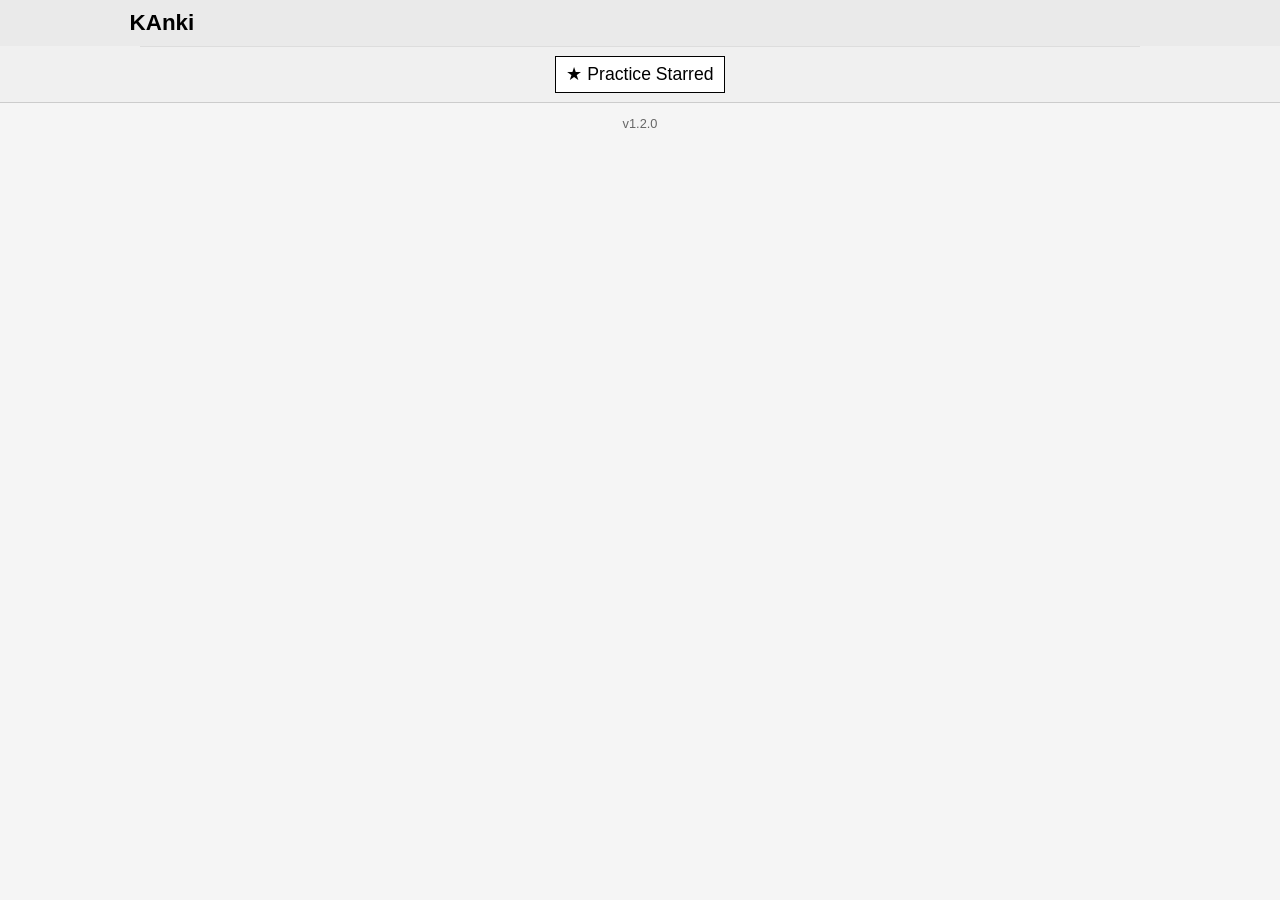
==== commit f996650b: "Added options screen and optimized card saving during answers" ====
--- a/kanki/index.html
+++ b/kanki/index.html
@@ -68,8 +68,6 @@
 </head>
 
 <body onload="onPageLoad()">
-  <div id="log" style="display:block;max-height:150px;overflow-y:auto;font-size:0.6em;padding:4px;background:#f9f9f9;border-bottom:1px solid #ddd;"></div>
-
   <!-- Header Bar (shown on overview, browse, manage screens) -->
   <div id="headerBar">
     <div class="topBar">
@@ -107,6 +105,7 @@
           <button onclick="startStudy()">Study</button>
           <button onclick="showBrowseScreen()">Browse</button>
           <button onclick="showManageScreen()">Manage</button>
+          <button onclick="window.location.href='options.html'">Options</button>
         </div>
         <div class="buttonContainer">
           <button onclick="showResetProgressConfirm()">Reset Progress</button>
--- a/kanki/main.css
+++ b/kanki/main.css
@@ -1026,4 +1026,300 @@
 
 #browseContainer .browseCardCheckbox {
   display: none;
+}
+
+/* ── Options Screen ───────────────────────────────────────────── */
+.options-screen {
+  width: 95%;
+  max-width: 600px;
+  margin: 10px auto;
+  padding: 15px;
+  background-color: #fff;
+  border: 1px solid #000;
+  border-radius: 5px;
+  position: relative;
+}
+
+#optionsHeader {
+  display: table;
+  width: 100%;
+  margin-bottom: 10px;
+  padding-bottom: 8px;
+  border-bottom: 1px solid #ccc;
+}
+
+#optionsHeader button {
+  display: table-cell;
+  vertical-align: middle;
+  padding: 5px 12px;
+  border: 1px solid #000;
+  background-color: #fff;
+  font-size: 0.95em;
+  cursor: pointer;
+}
+
+#optionsSaveBtn {
+  text-align: right;
+  font-weight: bold;
+  background-color: #ddd;
+}
+
+.options-info-btn {
+  position: absolute;
+  top: 42px;
+  right: 20px;
+  width: 24px;
+  height: 24px;
+  display: flex;
+  align-items: center;
+  justify-content: center;
+  font-size: 1.1em;
+  font-weight: bold;
+  color: #666;
+  border: 1px solid #999;
+  border-radius: 50%;
+  background-color: #f0f0f0;
+  cursor: pointer;
+  line-height: 1;
+}
+
+.options-info-btn:hover {
+  background-color: #ddd;
+  color: #000;
+}
+
+/* Tooltip overlay */
+.options-tooltip {
+  position: fixed;
+  top: 0;
+  left: 0;
+  right: 0;
+  bottom: 0;
+  background-color: rgba(0, 0, 0, 0.7);
+  z-index: 200;
+  display: flex;
+  align-items: center;
+  justify-content: center;
+  padding: 20px;
+}
+
+.tooltip-content {
+  background-color: #fff;
+  border: 2px solid #333;
+  border-radius: 5px;
+  padding: 20px;
+  max-width: 500px;
+  max-height: 80vh;
+  overflow-y: auto;
+  width: 100%;
+}
+
+.tooltip-content h3 {
+  margin: 0 0 10px 0;
+  font-size: 1.1em;
+  text-align: center;
+  border-bottom: 1px solid #ddd;
+  padding-bottom: 8px;
+}
+
+.tooltip-content ul {
+  margin: 0;
+  padding-left: 20px;
+}
+
+.tooltip-content li {
+  margin-bottom: 8px;
+  font-size: 0.9em;
+  line-height: 1.4;
+}
+
+/* Preset bar */
+#optionsPresetBar {
+  display: flex;
+  align-items: center;
+  gap: 8px;
+  margin: 10px 0;
+  padding: 8px;
+  background-color: #f5f5f5;
+  border: 1px solid #ddd;
+  border-radius: 3px;
+}
+
+#optionsPresetBar label {
+  font-weight: bold;
+  font-size: 0.95em;
+}
+
+#optionsPresetBar select {
+  flex: 1;
+  padding: 4px 8px;
+  border: 1px solid #000;
+  font-size: 0.9em;
+  background-color: #fff;
+}
+
+#optionsPresetBar button {
+  padding: 4px 10px;
+  border: 1px solid #000;
+  background-color: #fff;
+  font-size: 0.9em;
+  cursor: pointer;
+}
+
+/* Tab buttons */
+#optionsTabs {
+  display: flex;
+  margin: 10px 0 0 0;
+  border-bottom: 2px solid #333;
+}
+
+.optionsTab {
+  flex: 1;
+  padding: 8px 0;
+  border: 1px solid #000;
+  border-bottom: none;
+  background-color: #e0e0e0;
+  font-size: 0.95em;
+  cursor: pointer;
+  margin-right: 2px;
+}
+
+.optionsTab.active {
+  background-color: #fff;
+  font-weight: bold;
+  border-bottom: 2px solid #fff;
+  margin-bottom: -2px;
+}
+
+/* Tab content */
+.optionsContent {
+  margin-top: 10px;
+}
+
+.tabContent {
+  display: none;
+}
+
+.tabContent.active {
+  display: block;
+}
+
+/* Option rows */
+.optionRow {
+  display: flex;
+  align-items: center;
+  justify-content: space-between;
+  margin: 8px 0;
+  padding: 4px 0;
+  border-bottom: 1px solid #f0f0f0;
+}
+
+.optionRow label {
+  flex: 1;
+  font-size: 0.95em;
+  text-align: left;
+  padding-right: 10px;
+}
+
+.optionRow input {
+  width: 80px;
+  padding: 4px 6px;
+  border: 1px solid #000;
+  font-size: 0.9em;
+  text-align: right;
+  background-color: #fff;
+}
+
+.optionRow input[type="text"] {
+  width: 120px;
+  text-align: left;
+}
+
+/* Footer save button */
+#optionsFooter {
+  margin-top: 15px;
+  text-align: center;
+  padding-top: 10px;
+  border-top: 1px solid #ccc;
+}
+
+#optionsFooter button {
+  padding: 8px 30px;
+  font-size: 1em;
+  font-weight: bold;
+  border: 1px solid #000;
+  background-color: #ddd;
+  cursor: pointer;
+}
+
+/* Tooltip close button */
+.tooltip-close-btn {
+  position: absolute;
+  top: 8px;
+  right: 10px;
+  background: none;
+  border: none;
+  font-size: 1.4em;
+  color: #666;
+  cursor: pointer;
+  padding: 4px 8px;
+  line-height: 1;
+}
+
+.tooltip-close-btn:hover {
+  color: #000;
+}
+
+/* ── Logs Panel ───────────────────────────────────────────────── */
+.logs-panel {
+  position: fixed;
+  bottom: 0;
+  left: 0;
+  right: 0;
+  height: 70vh;
+  background-color: #fff;
+  border-top: 2px solid #333;
+  z-index: 150;
+  display: flex;
+  flex-direction: column;
+}
+
+.logs-panel-header {
+  display: flex;
+  justify-content: space-between;
+  align-items: center;
+  padding: 8px 12px;
+  background-color: #f0f0f0;
+  border-bottom: 1px solid #ccc;
+  font-size: 1em;
+  font-weight: bold;
+}
+
+.logs-close-btn {
+  background: none;
+  border: none;
+  font-size: 1.3em;
+  color: #666;
+  cursor: pointer;
+  padding: 2px 8px;
+}
+
+.logs-close-btn:hover {
+  color: #000;
+}
+
+.logs-content {
+  flex: 1;
+  overflow-y: auto;
+  padding: 8px 10px;
+  font-size: 0.65em;
+  font-family: monospace;
+  background-color: #f9f9f9;
+  line-height: 1.5;
+}
+
+.logs-content p {
+  margin: 2px 0;
+  border-bottom: 1px solid #eee;
+  padding-bottom: 2px;
 }
